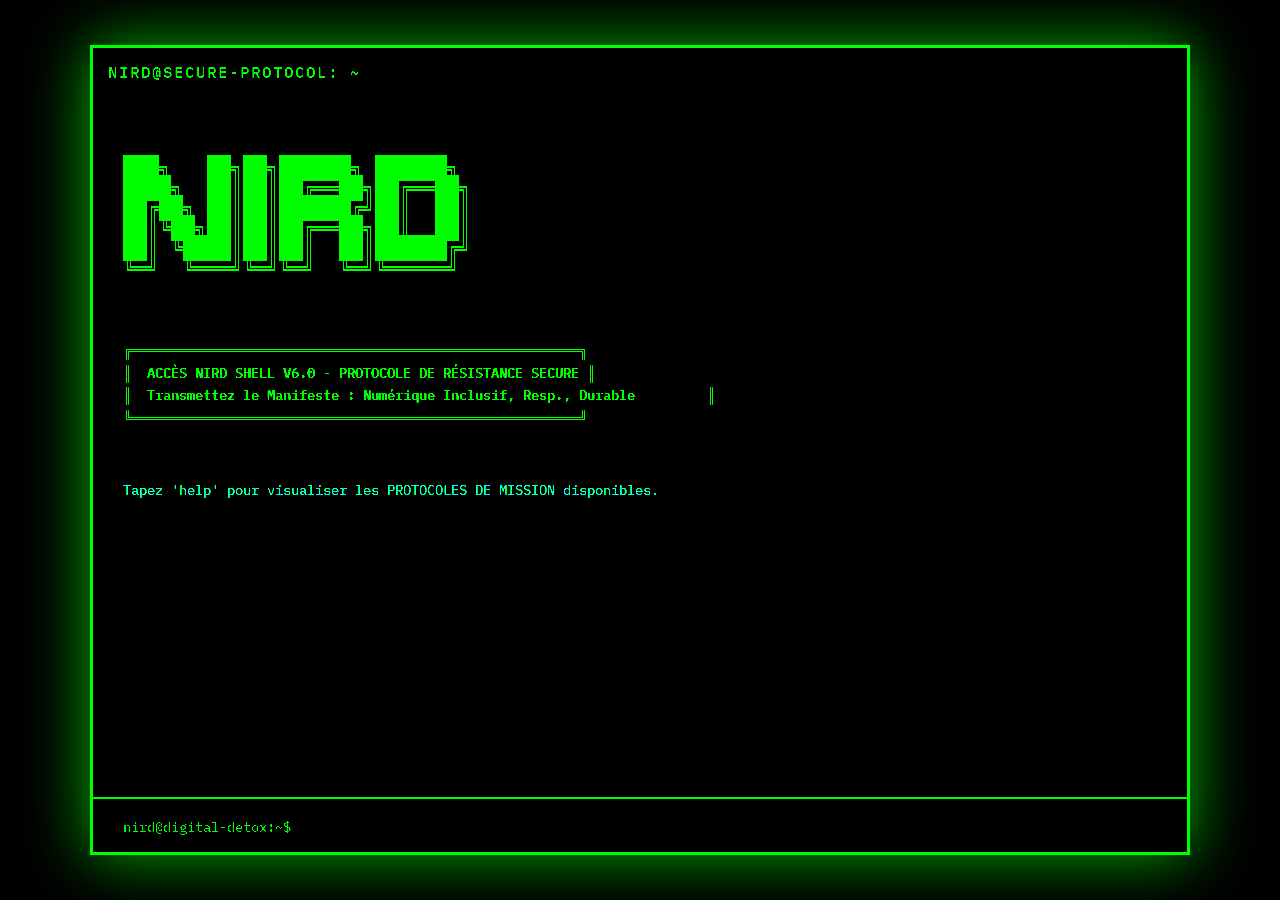
==== index.html @ f48a8005 "add scripts" ====
<!DOCTYPE html>
<html lang="fr">
<head>
    <meta charset="UTF-8">
    <meta name="viewport" content="width=device-width, initial-scale=1.0">
    <title>NIRD Terminal - Secure Resistance Shell</title>
    <link href="https://fonts.googleapis.com/css2?family=IBM+Plex+Mono:wght@400;600&display=swap" rel="stylesheet">
    <link rel="stylesheet" href="style.css">
</head>
<body>
    <div class="container">
        <div class="window">
            <div class="window-header">
                <div class="window-buttons">
                    </div>
                <div class="window-title">nird@SECURE-PROTOCOL: ~</div>
            </div>

            <div class="terminal-body" id="terminal-output">
                <div class="output-line ascii-art">
███╗   ██╗██╗██████╗ ██████╗ 
████╗  ██║██║██╔══██╗██╔══██╗
██╔██╗ ██║██║██████╔╝██║  ██║
██║╚██╗██║██║██╔══██╗██║  ██║
██║ ╚████║██║██║  ██║██████╔╝
╚═╝  ╚═══╝╚═╝╚═╝  ╚═╝╚═════╝ 
                </div>
                <div class="output-line success">
╔════════════════════════════════════════════════════════╗
║  ACCÈS NIRD SHELL V6.0 - PROTOCOLE DE RÉSISTANCE SECURE ║
║  Transmettez le Manifeste : Numérique Inclusif, Resp., Durable         ║
╚════════════════════════════════════════════════════════╝
                </div>
                <div class="output-line info">
Tapez 'help' pour visualiser les PROTOCOLES DE MISSION disponibles.
</div>
            </div>

            <div class="input-line">
                <span class="input-prompt">nird@digital-detox:~$</span>
                <input type="text" id="terminal-input" autofocus autocomplete="off">
            </div>
        </div>
    </div>
    
    <script src="script.js"></script>
</body>
</html>
---- style.css ----
/* ═══════════════════════════════════════════════════════════════
   NIRD OS v6.0 - Thème Old School Hacker (Clarté Optimisée)
   Changement : Police 'IBM Plex Mono' pour une lisibilité maximale
   ═══════════════════════════════════════════════════════════════ */

/* Import de la police IBM Plex Mono pour un look propre et lisible */
@import url('https://fonts.googleapis.com/css2?family=IBM+Plex+Mono:wght@400;600&display=swap');

/* ═══ VARIABLES COULEUR (Vert Éteint Pro) ═══ */
:root {
    --bg-deep: #000000;        /* Noir Absolu */
    --main-text: #00A000;      /* VERT ÉTEINT (P39 Moniteur) */
    --primary-color: #00A000;  
    --secondary-color: #007000; /* Vert Diminué/Infos */
    --error-color: #FF0000;    
    --success-color: #00A000;  
    --shadow-light: rgba(0, 160, 0, 0.7); /* Glow Vert Sombre */
}

/* ═══ BASE & EFFET DE FOND ═══ */
* {
    margin: 0;
    padding: 0;
    box-sizing: border-box;
}

body {
    background: var(--bg-deep);
    color: var(--main-text);
    font-family: 'IBM Plex Mono', monospace;
    overflow: hidden;
    height: 100vh;
    display: flex;
    justify-content: center;
    align-items: center;
    position: relative;
    font-size: 14px; 
    filter: contrast(12) brightness(1.2); /* Effet CRT */
}

/* ═══ ANIMATION DE BRUIT DE FOND (GLITCH SUBTIL) ═══ */
.container::before {
    content: "";
    position: absolute;
    top: 0;
    left: 0;
    width: 100%;
    height: 100%;
    background: url('[data-uri]');
    background-size: 100px;
    opacity: 0.08; 
    pointer-events: none;
    animation: noise 3s infinite steps(4);
    z-index: 1;
}

@keyframes noise {
    0%, 100% { background-position: 0 0; }
    10% { background-position: -5px -5px; }
    20% { background-position: -10px -10px; }
    30% { background-position: -15px -15px; }
}


/* ═══ TERMINAL WINDOW ═══ */
.container {
    width: 95%;
    max-width: 1100px;
    height: 90vh;
    box-shadow: 0 0 60px var(--shadow-light); 
    position: relative;
    z-index: 10;
}

.window {
    background: var(--bg-deep); 
    border: 3px solid var(--primary-color); 
    border-radius: 0; 
    overflow: hidden;
    display: flex;
    flex-direction: column;
    height: 100%;
    animation: glitch-flicker 10s infinite alternate;
}

@keyframes glitch-flicker {
    0%, 90% { transform: translate(0, 0); }
    92% { transform: translate(-0.5px, 0.5px); }
    95% { transform: translate(0.5px, -0.5px); }
    98% { transform: translate(0, 0); }
}

/* ═══ HEADER CLASSIQUE ═══ */
.window-header {
    background: #001000; 
    padding: 10px 15px;
    display: flex;
    justify-content: space-between;
    align-items: center;
    border-bottom: 2px solid var(--secondary-color);
}

.window-buttons {
    display: none; 
}

.window-title {
    color: var(--primary-color);
    font-size: 16px;
    font-weight: 600;
    text-transform: uppercase;
    letter-spacing: 1px;
    text-shadow: 0 0 10px var(--shadow-light);
}

/* ═══ CORPS DU TERMINAL ═══ */
.terminal-body {
    flex: 1;
    padding: 20px 30px;
    overflow-y: auto;
    font-size: 14px; 
    text-shadow: 0 0 1px var(--primary-color), 0 0 5px var(--secondary-color);
}

/* Style de Scrollbar Vert */
.terminal-body::-webkit-scrollbar {
    width: 8px;
}
.terminal-body::-webkit-scrollbar-track {
    background: #111;
}
.terminal-body::-webkit-scrollbar-thumb {
    background: var(--primary-color);
    border-radius: 4px;
}
.terminal-body::-webkit-scrollbar-thumb:hover {
    background: var(--secondary-color);
}

/* Lignes de sortie (Flicker Text) */
.output-line {
    margin-bottom: 5px;
    line-height: 1.6; 
    white-space: pre-wrap;
    word-wrap: break-word;
    animation: text-flicker 15s infinite alternate;
}

@keyframes text-flicker {
    0% { opacity: 1; }
    5% { opacity: 0.98; }
    10% { opacity: 1; }
    70% { opacity: 1; }
    72% { opacity: 0.9; }
    75% { opacity: 1; }
    100% { opacity: 1; }
}

/* Styles sémantiques */
.command { color: #ccffcc; font-weight: 600; }
.error { color: var(--error-color); font-weight: bold; text-shadow: 0 0 5px var(--error-color); }
.success { color: var(--success-color); font-weight: bold; }
.info { color: #33ffcc; } 
.warning { color: #FFFF00; }

/* ASCII Art */
.ascii-art {
    color: var(--primary-color);
    font-size: 20px;
    line-height: 1;
    font-weight: bold;
    text-shadow: 0 0 20px var(--shadow-light);
    margin: 20px 0;
}

/* ═══ INPUT LINE ═══ */
.input-line {
    display: flex;
    align-items: center;
    gap: 10px;
    padding: 15px 30px;
    background: var(--bg-deep);
    border-top: 2px solid var(--primary-color);
}

.input-prompt {
    color: var(--primary-color);
    font-weight: 600;
    white-space: nowrap;
    font-size: 14px;
}

#terminal-input {
    flex: 1;
    background: transparent;
    border: none;
    color: var(--main-text);
    font-family: 'IBM Plex Mono', monospace;
    font-size: 14px;
    outline: none;
    caret-color: var(--primary-color);
}

/* ═══ EFFETS SPÉCIAUX ET ANIMATIONS ═══ */

/* Effet GLOW */
.glow {
    text-shadow: 0 0 10px var(--shadow-light), 0 0 30px rgba(0, 160, 0, 0.4);
    animation: pulseGlow 1.5s infinite alternate;
}

@keyframes pulseGlow {
    from { opacity: 1; }
    to { opacity: 0.8; }
}

/* Mode Panic (Shutdown) */
@keyframes panic {
    0%, 100% { background: var(--bg-deep); }
    50% { background: #550000; }
}
.panic-mode {
    animation: panic 0.1s 10;
}

/* Popup (Retiré du JS, mais style conservé si besoin) */
.popup {
    display: none; /* Rendu inutile par la nouvelle UX */
}

/* Firefly/Confetti */
.firefly {
    color: var(--primary-color);
    text-shadow: 0 0 5px var(--primary-color);
}
.confetti {
    opacity: 0.9;
}
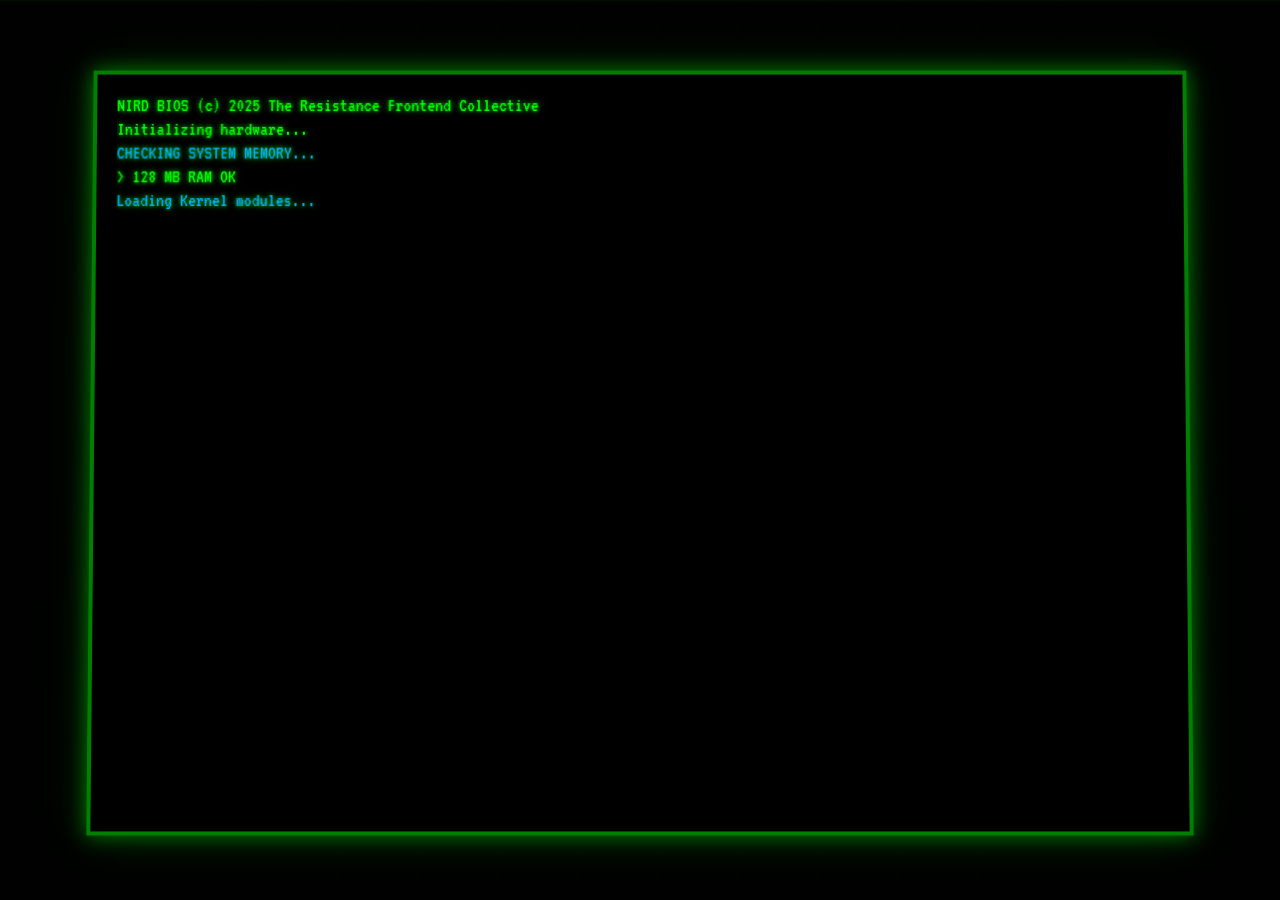
==== commit 40754f1e: "update" ====
--- a/index.html
+++ b/index.html
@@ -3,46 +3,48 @@
 <head>
     <meta charset="UTF-8">
     <meta name="viewport" content="width=device-width, initial-scale=1.0">
-    <title>NIRD Terminal - Secure Resistance Shell</title>
-    <link href="https://fonts.googleapis.com/css2?family=IBM+Plex+Mono:wght@400;600&display=swap" rel="stylesheet">
+    <title>NIRD_OS v3.1 // GREEN KERNEL</title>
+    <link href="https://fonts.googleapis.com/css2?family=VT323&display=swap" rel="stylesheet">
     <link rel="stylesheet" href="style.css">
 </head>
 <body>
-    <div class="container">
-        <div class="window">
-            <div class="window-header">
-                <div class="window-buttons">
-                    </div>
-                <div class="window-title">nird@SECURE-PROTOCOL: ~</div>
-            </div>
+    <div class="matrix-bg"></div>
+    <div class="crt-overlay"></div>
+    <div class="scanline"></div>
+    <div class="screen-flicker"></div>
+    <div id="disco-overlay" class="hidden"></div> 
 
-            <div class="terminal-body" id="terminal-output">
-                <div class="output-line ascii-art">
-███╗   ██╗██╗██████╗ ██████╗ 
-████╗  ██║██║██╔══██╗██╔══██╗
-██╔██╗ ██║██║██████╔╝██║  ██║
-██║╚██╗██║██║██╔══██╗██║  ██║
-██║ ╚████║██║██║  ██║██████╔╝
-╚═╝  ╚═══╝╚═╝╚═╝  ╚═╝╚═════╝ 
+    <div class="terminal-wrapper" id="main-wrapper">
+        <div class="terminal-screen" id="terminal-screen">
+            <div id="boot-sequence"></div>
+            
+            <div id="main-interface" style="display:none;">
+                <div class="header-bar">
+                    <span>[ NIRD_OS v3.1.1 - GREEN KERNEL ]</span>
+                    <span style="color:var(--system-color)">NET: ENCRYPTED</span>
                 </div>
-                <div class="output-line success">
-╔════════════════════════════════════════════════════════╗
-║  ACCÈS NIRD SHELL V6.0 - PROTOCOLE DE RÉSISTANCE SECURE ║
-║  Transmettez le Manifeste : Numérique Inclusif, Resp., Durable         ║
-╚════════════════════════════════════════════════════════╝
+                
+                <div class="output-area" id="output"></div>
+                
+                <div class="input-area">
+                    <span class="prompt">agent@nird:~$</span>
+                    <input type="text" id="cmd-input" autocomplete="off" spellcheck="false">
+                    <span class="cursor">█</span>
                 </div>
-                <div class="output-line info">
-Tapez 'help' pour visualiser les PROTOCOLES DE MISSION disponibles.
-</div>
-            </div>
-
-            <div class="input-line">
-                <span class="input-prompt">nird@digital-detox:~$</span>
-                <input type="text" id="terminal-input" autofocus autocomplete="off">
             </div>
         </div>
     </div>
-    
+
+    <div id="modal-success" class="modal hidden">
+        <div class="modal-content">
+            <h1 class="glitch" data-text="MISSION ACCOMPLIE">MISSION ACCOMPLIE</h1>
+            <p>Le manifeste a été injecté dans le réseau.</p>
+            <div class="progress-bar-final"><div class="fill"></div></div>
+            <p style="color:var(--system-color); font-size: 0.8em;">Déconnexion sécurisée en cours...</p>
+            <button onclick="location.reload()">[ TERMINER LA SESSION ]</button>
+        </div>
+    </div>
+
     <script src="script.js"></script>
 </body>
 </html>
--- a/style.css
+++ b/style.css
@@ -1,238 +1,241 @@
-/* ═══════════════════════════════════════════════════════════════
-   NIRD OS v6.0 - Thème Old School Hacker (Clarté Optimisée)
-   Changement : Police 'IBM Plex Mono' pour une lisibilité maximale
-   ═══════════════════════════════════════════════════════════════ */
-
-/* Import de la police IBM Plex Mono pour un look propre et lisible */
-@import url('https://fonts.googleapis.com/css2?family=IBM+Plex+Mono:wght@400;600&display=swap');
-
-/* ═══ VARIABLES COULEUR (Vert Éteint Pro) ═══ */
 :root {
-    --bg-deep: #000000;        /* Noir Absolu */
-    --main-text: #00A000;      /* VERT ÉTEINT (P39 Moniteur) */
-    --primary-color: #00A000;  
-    --secondary-color: #007000; /* Vert Diminué/Infos */
-    --error-color: #FF0000;    
-    --success-color: #00A000;  
-    --shadow-light: rgba(0, 160, 0, 0.7); /* Glow Vert Sombre */
-}
-
-/* ═══ BASE & EFFET DE FOND ═══ */
-* {
+    /* PALETTE PROFESSIONNELLE NOIR ET VERT */
+    --main-color: #00ff00;    /* Vert éclatant pour le texte actif/principal */
+    --dim-color: #008000;     /* Vert d'une intensité moyenne pour les bordures/lignes */
+    --bg-color: #000000;      /* Noir pur */
+    --error-color: #ff0000;   /* Rouge franc pour les erreurs critiques */
+    --system-color: #00aaff;  /* Bleu cyan pour les messages système/kernel */
+    /* Forte luminescence (glow) pour l'effet CRT, mais ciblé */
+    --glow: 0 0 5px rgba(0, 255, 0, 0.9), 0 0 15px rgba(0, 255, 0, 0.2); 
+}
+
+* { box-sizing: border-box; }
+
+body {
     margin: 0;
-    padding: 0;
-    box-sizing: border-box;
-}
-
-body {
-    background: var(--bg-deep);
-    color: var(--main-text);
-    font-family: 'IBM Plex Mono', monospace;
+    height: 100vh;
+    background-color: var(--bg-color);
+    color: var(--main-color);
+    font-family: 'VT323', monospace; 
+    font-size: 20px; 
     overflow: hidden;
-    height: 100vh;
     display: flex;
     justify-content: center;
     align-items: center;
-    position: relative;
-    font-size: 14px; 
-    filter: contrast(12) brightness(1.2); /* Effet CRT */
-}
-
-/* ═══ ANIMATION DE BRUIT DE FOND (GLITCH SUBTIL) ═══ */
-.container::before {
-    content: "";
-    position: absolute;
-    top: 0;
-    left: 0;
-    width: 100%;
-    height: 100%;
-    background: url('[data-uri]');
-    background-size: 100px;
-    opacity: 0.08; 
+    perspective: 1000px;
+    transition: all 0.2s; 
+}
+
+/* --- EFFETS VISUELS PRO-HACKER --- */
+
+/* 1. FLUX DE DONNÉES EN ARRIÈRE-PLAN (Matrix subtil) */
+.matrix-bg {
+    position: fixed; top: 0; left: 0; width: 100%; height: 100%;
+    /* Utilisation de lignes de balayage très espacées et sombres */
+    background-image: 
+        linear-gradient(0deg, transparent 20%, rgba(0, 255, 0, 0.04) 21%, rgba(0, 255, 0, 0.04) 22%, transparent 23%), 
+        linear-gradient(90deg, transparent 20%, rgba(0, 255, 0, 0.04) 21%, rgba(0, 255, 0, 0.04) 22%, transparent 23%);
+    background-size: 80px 80px; /* Plus grandes cases, moins visibles */
+    animation: moveBackground 30s linear infinite; /* Animation plus lente */
+    z-index: 1;
+    opacity: 0.2; /* Très discret */
+}
+
+@keyframes moveBackground {
+    from { background-position: 0 0; }
+    to { background-position: 0 100%; }
+}
+
+/* 2. EFFETS CRT & ANIMATIONS (High Quality) */
+.crt-overlay {
+    position: fixed; top: 0; left: 0; width: 100%; height: 100%;
+    /* Vignette prononcée et légère distorsion radiale */
+    box-shadow: inset 0 0 200px rgba(0,0,0,0.9);
+    background: radial-gradient(circle, rgba(0,0,0,0) 65%, rgba(0,0,0,0.9) 100%);
+    pointer-events: none; z-index: 10;
+}
+
+.scanline {
+    width: 100%; height: 2px; /* Ligne très fine */
+    z-index: 11; 
+    background: linear-gradient(to bottom, rgba(0, 255, 0, 0.2) 50%, rgba(0, 0, 0, 0.5) 100%);
+    opacity: 0.25; 
+    position: absolute; top: 0;
+    animation: scanline 4s linear infinite; /* Vitesse modérée */
     pointer-events: none;
-    animation: noise 3s infinite steps(4);
-    z-index: 1;
-}
-
-@keyframes noise {
-    0%, 100% { background-position: 0 0; }
-    10% { background-position: -5px -5px; }
-    20% { background-position: -10px -10px; }
-    30% { background-position: -15px -15px; }
-}
-
-
-/* ═══ TERMINAL WINDOW ═══ */
-.container {
-    width: 95%;
-    max-width: 1100px;
-    height: 90vh;
-    box-shadow: 0 0 60px var(--shadow-light); 
-    position: relative;
-    z-index: 10;
-}
-
-.window {
-    background: var(--bg-deep); 
-    border: 3px solid var(--primary-color); 
-    border-radius: 0; 
-    overflow: hidden;
-    display: flex;
-    flex-direction: column;
-    height: 100%;
-    animation: glitch-flicker 10s infinite alternate;
-}
-
-@keyframes glitch-flicker {
-    0%, 90% { transform: translate(0, 0); }
-    92% { transform: translate(-0.5px, 0.5px); }
-    95% { transform: translate(0.5px, -0.5px); }
-    98% { transform: translate(0, 0); }
-}
-
-/* ═══ HEADER CLASSIQUE ═══ */
-.window-header {
-    background: #001000; 
-    padding: 10px 15px;
-    display: flex;
-    justify-content: space-between;
-    align-items: center;
-    border-bottom: 2px solid var(--secondary-color);
-}
-
-.window-buttons {
-    display: none; 
-}
-
-.window-title {
-    color: var(--primary-color);
-    font-size: 16px;
-    font-weight: 600;
-    text-transform: uppercase;
-    letter-spacing: 1px;
-    text-shadow: 0 0 10px var(--shadow-light);
-}
-
-/* ═══ CORPS DU TERMINAL ═══ */
-.terminal-body {
-    flex: 1;
-    padding: 20px 30px;
-    overflow-y: auto;
-    font-size: 14px; 
-    text-shadow: 0 0 1px var(--primary-color), 0 0 5px var(--secondary-color);
-}
-
-/* Style de Scrollbar Vert */
-.terminal-body::-webkit-scrollbar {
-    width: 8px;
-}
-.terminal-body::-webkit-scrollbar-track {
-    background: #111;
-}
-.terminal-body::-webkit-scrollbar-thumb {
-    background: var(--primary-color);
-    border-radius: 4px;
-}
-.terminal-body::-webkit-scrollbar-thumb:hover {
-    background: var(--secondary-color);
-}
-
-/* Lignes de sortie (Flicker Text) */
-.output-line {
-    margin-bottom: 5px;
-    line-height: 1.6; 
-    white-space: pre-wrap;
-    word-wrap: break-word;
-    animation: text-flicker 15s infinite alternate;
-}
-
-@keyframes text-flicker {
-    0% { opacity: 1; }
-    5% { opacity: 0.98; }
-    10% { opacity: 1; }
-    70% { opacity: 1; }
-    72% { opacity: 0.9; }
-    75% { opacity: 1; }
-    100% { opacity: 1; }
-}
-
-/* Styles sémantiques */
-.command { color: #ccffcc; font-weight: 600; }
-.error { color: var(--error-color); font-weight: bold; text-shadow: 0 0 5px var(--error-color); }
-.success { color: var(--success-color); font-weight: bold; }
-.info { color: #33ffcc; } 
-.warning { color: #FFFF00; }
-
-/* ASCII Art */
-.ascii-art {
-    color: var(--primary-color);
-    font-size: 20px;
-    line-height: 1;
+}
+@keyframes scanline { 0% { top: -2%; } 100% { top: 102%; } }
+
+.screen-flicker {
+    position: fixed; top:0; left:0; width:100%; height:100%;
+    background: rgba(0, 255, 0, 0.005); /* Pratiquement invisible */
+    z-index: 12; pointer-events: none; 
+    animation: flicker 0.1s infinite; /* Plus rapide mais moins intense */
+}
+/* Flicker très subtil, juste un bruit */
+@keyframes flicker { 
+    0% { opacity: 0.99; } 
+    50% { opacity: 1; } 
+    100% { opacity: 0.995; } 
+}
+
+
+/* --- CONTENEUR ET FENÊTRE TERMINAL --- */
+.terminal-wrapper {
+    width: 90%; max-width: 1100px; /* Plus large pour un look plus desktop */
+    height: 85vh;
+    border: 4px solid var(--dim-color); 
+    background-color: var(--bg-color);
+    /* Ombre extérieure et intérieure sophistiquées */
+    box-shadow: 
+        0 0 20px var(--dim-color), 
+        inset 0 0 20px rgba(0, 0, 0, 0.9),
+        0 0 50px rgba(0, 255, 0, 0.1); 
+    padding: 20px; 
+    position: relative; z-index: 20;
+    transform: rotateX(1deg); /* Rotation subtile */
+    text-shadow: var(--glow);
+}
+
+/* Animation de tremblement plus violente pour les erreurs */
+.shake-screen { 
+    animation: shake 0.3s cubic-bezier(.36,.07,.19,.97) both; 
+    box-shadow: 
+        0 0 20px var(--error-color), 
+        inset 0 0 10px rgba(255, 0, 0, 0.5); /* Effet de court-circuit */
+}
+@keyframes shake {
+  10%, 90% { transform: rotateX(1deg) translate3d(-2px, 0, 0); }
+  20%, 80% { transform: rotateX(1deg) translate3d(4px, 0, 0); }
+  30%, 50%, 70% { transform: rotateX(1deg) translate3d(-6px, 0, 0); }
+  40%, 60% { transform: rotateX(1deg) translate3d(6px, 0, 0); }
+}
+
+.terminal-screen {
+    height: 100%; overflow-y: auto; display: flex; flex-direction: column; scrollbar-width: none;
+}
+.terminal-screen::-webkit-scrollbar { display: none; }
+
+/* --- ÉLÉMENTS DE TEXTE (Style Console) --- */
+.header-bar {
+    border-bottom: 1px solid var(--dim-color); 
+    padding-bottom: 5px; margin-bottom: 15px; 
+    display: flex; justify-content: space-between; font-size: 0.9em; letter-spacing: 2px;
+}
+
+.output-area { 
+    flex-grow: 1; 
+    white-space: pre-wrap; 
+    padding-bottom: 10px;
+}
+
+/* Hiérarchie de couleur professionnelle */
+.line { 
+    margin-bottom: 2px; 
+    line-height: 1.1; 
+}
+.line.user { 
+    color: #fff; /* L'entrée utilisateur est en blanc (haute visibilité) */
+}
+.line.system { 
+    color: var(--system-color); /* Messages système en bleu (kernel, info réseau) */
+}
+.line.error { 
+    color: var(--error-color); 
+    text-shadow: 0 0 3px var(--error-color); /* Léger glow rouge sur les erreurs */
     font-weight: bold;
-    text-shadow: 0 0 20px var(--shadow-light);
-    margin: 20px 0;
-}
-
-/* ═══ INPUT LINE ═══ */
-.input-line {
-    display: flex;
-    align-items: center;
-    gap: 10px;
-    padding: 15px 30px;
-    background: var(--bg-deep);
-    border-top: 2px solid var(--primary-color);
-}
-
-.input-prompt {
-    color: var(--primary-color);
-    font-weight: 600;
-    white-space: nowrap;
-    font-size: 14px;
-}
-
-#terminal-input {
-    flex: 1;
-    background: transparent;
-    border: none;
-    color: var(--main-text);
-    font-family: 'IBM Plex Mono', monospace;
-    font-size: 14px;
-    outline: none;
-    caret-color: var(--primary-color);
-}
-
-/* ═══ EFFETS SPÉCIAUX ET ANIMATIONS ═══ */
-
-/* Effet GLOW */
-.glow {
-    text-shadow: 0 0 10px var(--shadow-light), 0 0 30px rgba(0, 160, 0, 0.4);
-    animation: pulseGlow 1.5s infinite alternate;
-}
-
-@keyframes pulseGlow {
-    from { opacity: 1; }
-    to { opacity: 0.8; }
-}
-
-/* Mode Panic (Shutdown) */
-@keyframes panic {
-    0%, 100% { background: var(--bg-deep); }
-    50% { background: #550000; }
-}
-.panic-mode {
-    animation: panic 0.1s 10;
-}
-
-/* Popup (Retiré du JS, mais style conservé si besoin) */
-.popup {
-    display: none; /* Rendu inutile par la nouvelle UX */
-}
-
-/* Firefly/Confetti */
-.firefly {
-    color: var(--primary-color);
-    text-shadow: 0 0 5px var(--primary-color);
-}
-.confetti {
-    opacity: 0.9;
+}
+.line.success { 
+    color: var(--main-color); 
+}
+.hacking-text { 
+    color: var(--main-color); 
+    text-shadow: var(--glow); 
+    font-size: 1.1em; 
+    font-weight: bold; /* Texte de hack en gras */
+}
+
+/* Zone de saisie */
+.input-area { display: flex; align-items: center; }
+.prompt { 
+    color: var(--main-color); 
+    margin-right: 5px; 
+    font-weight: bold; 
+}
+
+input {
+    background: transparent; border: none; 
+    color: #fff; 
+    font-family: 'VT323', monospace; 
+    font-size: 20px; 
+    flex-grow: 1; outline: none;
+    caret-color: transparent; text-transform: none; 
+    text-shadow: var(--glow);
+}
+.cursor {
+    animation: blink 0.7s steps(2, start) infinite; /* Clignotement plus rapide */
+    background-color: var(--main-color);
+    color: var(--bg-color); 
+    padding: 0 2px; 
+    margin-left: 2px;
+}
+@keyframes blink { to { visibility: hidden; } }
+
+/* --- MODAL DE SUCCÈS (Visuel de fin de mission) --- */
+.modal {
+    position: fixed; top: 0; left: 0; width: 100%; height: 100%;
+    background: rgba(0, 0, 0, 0.98); /* Plus opaque */
+    display: flex; justify-content: center;
+    align-items: center; z-index: 100; backdrop-filter: blur(8px);
+}
+.hidden { display: none !important; }
+
+.modal-content {
+    text-align: center; border: 4px solid var(--main-color); padding: 50px;
+    background: var(--bg-color); 
+    box-shadow: 0 0 70px var(--main-color), inset 0 0 30px var(--dim-color);
+    max-width: 650px; width: 85%;
+}
+.glitch {
+    font-size: 3.5em; 
+    font-weight: normal; position: relative;
+    /* Effet Glitch 3D Vert/Rouge/Cyan */
+    text-shadow: 4px 4px 0px var(--system-color), -4px -4px 0px var(--error-color);
+    animation: glitch 0.3s infinite linear alternate-reverse; /* Glitch plus rapide et intense */
+}
+
+/* Animation Glitch plus intense */
+@keyframes glitch {
+    0% { transform: translate(0); }
+    15% { transform: translate(-5px, 0); }
+    30% { transform: translate(5px, 0); }
+    45% { transform: translate(-3px, 3px); clip-path: polygon(0 0, 100% 0, 100% 40%, 0 40%); }
+    60% { transform: translate(3px, -3px); clip-path: polygon(0 60%, 100% 60%, 100% 100%, 0 100%); }
+    75% { transform: translate(-4px, 4px); }
+    100% { transform: translate(0); }
+}
+
+/* --- EFFET DISCO MODE (Konami Code) --- */
+.disco-mode body {
+    color: #fff !important; 
+    filter: brightness(1.2); /* Ajoute de l'éclat */
+}
+
+#disco-overlay {
+    position: fixed; top: 0; left: 0; width: 100%; height: 100%;
+    z-index: 99; pointer-events: none;
+    /* Bandes RGB très marquées */
+    background: repeating-linear-gradient(
+        45deg,
+        rgba(255, 0, 0, 0.2),
+        rgba(0, 255, 0, 0.2) 15%, 
+        rgba(0, 0, 255, 0.2) 30%
+    );
+    animation: pulse-disco 0.6s infinite alternate;
+}
+#disco-overlay.hidden { display: none; }
+
+@keyframes pulse-disco {
+    from { opacity: 0.2; filter: saturate(2); }
+    to { opacity: 0.5; filter: saturate(4); }
 }
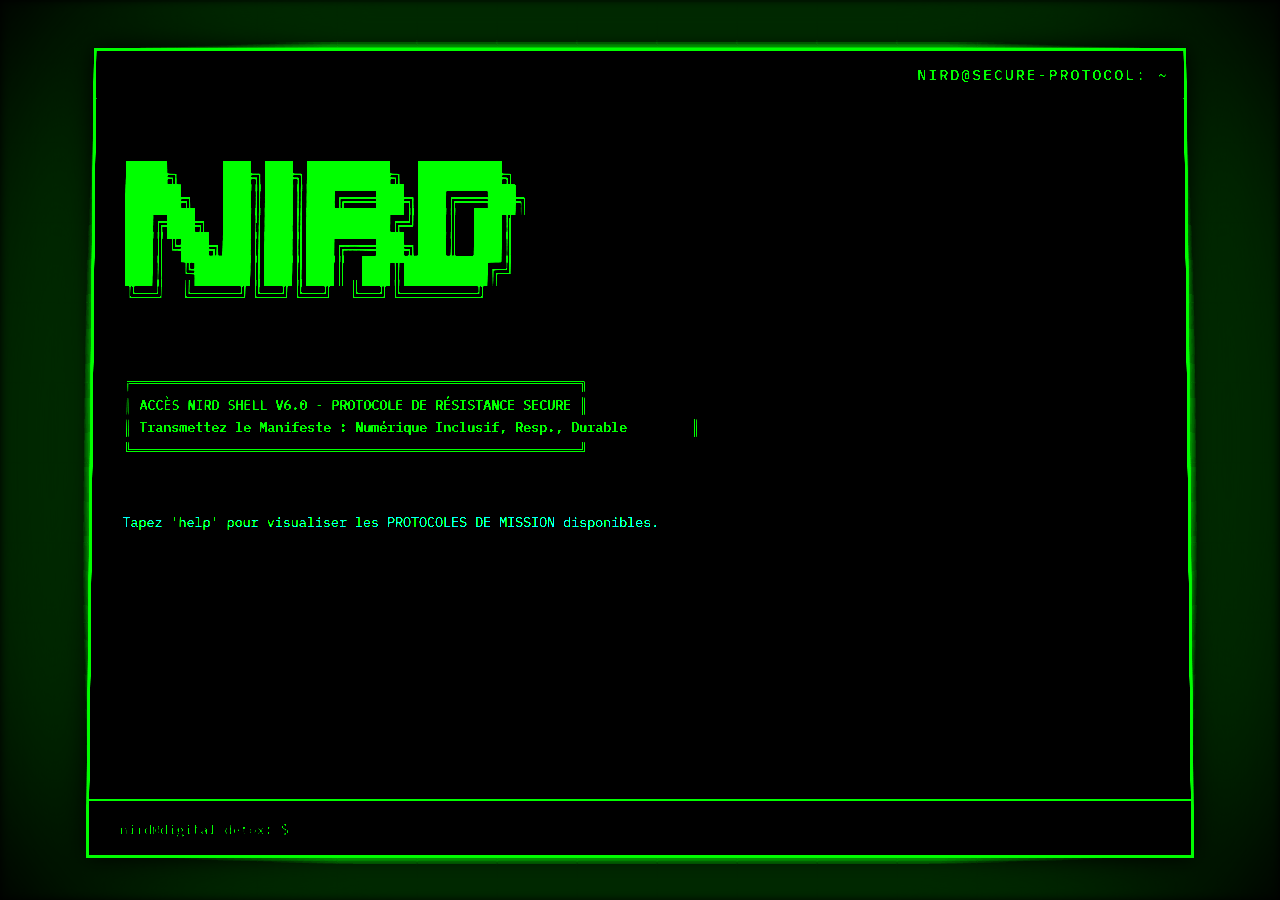
==== commit e85e2951: "changes" ====
--- a/index.html
+++ b/index.html
@@ -3,8 +3,8 @@
 <head>
     <meta charset="UTF-8">
     <meta name="viewport" content="width=device-width, initial-scale=1.0">
-    <title>NIRD_OS v3.1 // GREEN KERNEL</title>
-    <link href="https://fonts.googleapis.com/css2?family=VT323&display=swap" rel="stylesheet">
+    <title>NIRD Terminal - Secure Resistance Shell</title>
+    <link href="https://fonts.googleapis.com/css2?family=IBM+Plex+Mono:wght@400;600&display=swap" rel="stylesheet">
     <link rel="stylesheet" href="style.css">
 </head>
 <body>
@@ -14,37 +14,51 @@
     <div class="screen-flicker"></div>
     <div id="disco-overlay" class="hidden"></div> 
 
-    <div class="terminal-wrapper" id="main-wrapper">
-        <div class="terminal-screen" id="terminal-screen">
-            <div id="boot-sequence"></div>
-            
-            <div id="main-interface" style="display:none;">
-                <div class="header-bar">
-                    <span>[ NIRD_OS v3.1.1 - GREEN KERNEL ]</span>
-                    <span style="color:var(--system-color)">NET: ENCRYPTED</span>
+    <div class="container" id="main-wrapper">
+        <div class="window" id="terminal-screen-wrapper">
+            <div class="window-header">
+                <div class="window-buttons">
+                    </div>
+                <div class="window-title">nird@SECURE-PROTOCOL: ~</div>
+            </div>
+
+            <div class="terminal-body" id="terminal-output">
+                <div class="output-line ascii-art">
+███╗&nbsp;&nbsp;&nbsp;██╗██╗██████╗&nbsp;██████╗ 
+████╗&nbsp;&nbsp;██║██║██╔══██╗██╔══██╗
+██╔██╗&nbsp;██║██║██████╔╝██║&nbsp;██║
+██║╚██╗██║██║██╔══██╗██║&nbsp;██║
+██║&nbsp;╚████║██║██║&nbsp;██║██████╔╝
+╚═╝&nbsp;╚═══╝╚═╝╚═╝&nbsp;╚═╝╚═════╝ 
                 </div>
-                
-                <div class="output-area" id="output"></div>
-                
-                <div class="input-area">
-                    <span class="prompt">agent@nird:~$</span>
-                    <input type="text" id="cmd-input" autocomplete="off" spellcheck="false">
-                    <span class="cursor">█</span>
+                <div class="output-line success">
+╔════════════════════════════════════════════════════════╗
+║&nbsp;ACCÈS NIRD SHELL V6.0 - PROTOCOLE DE RÉSISTANCE SECURE ║
+║&nbsp;Transmettez le Manifeste : Numérique Inclusif, Resp., Durable&nbsp;&nbsp;&nbsp;&nbsp;&nbsp;&nbsp;&nbsp;&nbsp;║
+╚════════════════════════════════════════════════════════╝
                 </div>
+                <div class="output-line info">
+Tapez 'help' pour visualiser les PROTOCOLES DE MISSION disponibles.
+</div>
+            </div>
+
+            <div class="input-line">
+                <span class="input-prompt" id="input-prompt">nird@digital-detox:~$</span>
+                <input type="text" id="terminal-input" autofocus autocomplete="off">
             </div>
         </div>
     </div>
-
+    
     <div id="modal-success" class="modal hidden">
         <div class="modal-content">
             <h1 class="glitch" data-text="MISSION ACCOMPLIE">MISSION ACCOMPLIE</h1>
             <p>Le manifeste a été injecté dans le réseau.</p>
             <div class="progress-bar-final"><div class="fill"></div></div>
-            <p style="color:var(--system-color); font-size: 0.8em;">Déconnexion sécurisée en cours...</p>
+            <p style="color:var(--secondary-color); font-size: 0.8em;">Déconnexion sécurisée en cours...</p>
             <button onclick="location.reload()">[ TERMINER LA SESSION ]</button>
         </div>
     </div>
-
+    
     <script src="script.js"></script>
 </body>
 </html>
--- a/style.css
+++ b/style.css
@@ -1,108 +1,134 @@
+/* ═══════════════════════════════════════════════════════════════
+   NIRD OS v6.0 - Thème Fusion (IBM Plex + Effets CRT/Glitch)
+   ═══════════════════════════════════════════════════════════════ */
+
+/* Import de la police IBM Plex Mono pour un look propre et lisible */
+@import url('https://fonts.googleapis.com/css2?family=IBM+Plex+Mono:wght@400;600&display=swap');
+
+/* ═══ VARIABLES COULEUR ═══ */
 :root {
-    /* PALETTE PROFESSIONNELLE NOIR ET VERT */
-    --main-color: #00ff00;    /* Vert éclatant pour le texte actif/principal */
-    --dim-color: #008000;     /* Vert d'une intensité moyenne pour les bordures/lignes */
-    --bg-color: #000000;      /* Noir pur */
-    --error-color: #ff0000;   /* Rouge franc pour les erreurs critiques */
-    --system-color: #00aaff;  /* Bleu cyan pour les messages système/kernel */
-    /* Forte luminescence (glow) pour l'effet CRT, mais ciblé */
-    --glow: 0 0 5px rgba(0, 255, 0, 0.9), 0 0 15px rgba(0, 255, 0, 0.2); 
-}
-
-* { box-sizing: border-box; }
+    --bg-deep: #000000;      /* Noir Absolu */
+    --main-text: #00A000;    /* VERT ÉTEINT (P39 Moniteur) */
+    --primary-color: #00A000; 
+    --secondary-color: #007000; /* Vert Diminué/Infos */
+    --error-color: #FF0000;   
+    --success-color: #00A000; 
+    --shadow-light: rgba(0, 160, 0, 0.9); /* Glow Vert Sombre Fort */
+    /* Nouveau glow pour le texte */
+    --glow-text: 0 0 1px var(--primary-color), 0 0 5px var(--secondary-color);
+    /* Glow général du terminal */
+    --glow-terminal: 0 0 20px var(--secondary-color), 0 0 60px rgba(0, 160, 0, 0.2);
+}
+
+/* ═══ BASE & EFFET DE FOND ═══ */
+* {
+    margin: 0;
+    padding: 0;
+    box-sizing: border-box;
+}
 
 body {
-    margin: 0;
+    background: var(--bg-deep);
+    color: var(--main-text);
+    font-family: 'IBM Plex Mono', monospace;
+    overflow: hidden;
     height: 100vh;
-    background-color: var(--bg-color);
-    color: var(--main-color);
-    font-family: 'VT323', monospace; 
-    font-size: 20px; 
-    overflow: hidden;
     display: flex;
     justify-content: center;
     align-items: center;
+    position: relative;
+    font-size: 14px; 
+    /* Effet CRT (Important) */
+    filter: contrast(12) brightness(1.2) drop-shadow(0 0 5px var(--primary-color));
     perspective: 1000px;
-    transition: all 0.2s; 
-}
-
-/* --- EFFETS VISUELS PRO-HACKER --- */
-
-/* 1. FLUX DE DONNÉES EN ARRIÈRE-PLAN (Matrix subtil) */
+}
+
+/* --- EFFETS CRT & ANIMATIONS (Simulation d'écran cathodique) --- */
 .matrix-bg {
     position: fixed; top: 0; left: 0; width: 100%; height: 100%;
-    /* Utilisation de lignes de balayage très espacées et sombres */
     background-image: 
-        linear-gradient(0deg, transparent 20%, rgba(0, 255, 0, 0.04) 21%, rgba(0, 255, 0, 0.04) 22%, transparent 23%), 
-        linear-gradient(90deg, transparent 20%, rgba(0, 255, 0, 0.04) 21%, rgba(0, 255, 0, 0.04) 22%, transparent 23%);
-    background-size: 80px 80px; /* Plus grandes cases, moins visibles */
-    animation: moveBackground 30s linear infinite; /* Animation plus lente */
-    z-index: 1;
-    opacity: 0.2; /* Très discret */
-}
-
+        linear-gradient(0deg, transparent 20%, rgba(0, 160, 0, 0.06) 21%, rgba(0, 160, 0, 0.06) 22%, transparent 23%), 
+        linear-gradient(90deg, transparent 20%, rgba(0, 160, 0, 0.06) 21%, rgba(0, 160, 0, 0.06) 22%, transparent 23%);
+    background-size: 80px 80px; 
+    animation: moveBackground 30s linear infinite; 
+    z-index: 1; opacity: 0.3; 
+}
 @keyframes moveBackground {
     from { background-position: 0 0; }
     to { background-position: 0 100%; }
 }
 
-/* 2. EFFETS CRT & ANIMATIONS (High Quality) */
 .crt-overlay {
     position: fixed; top: 0; left: 0; width: 100%; height: 100%;
-    /* Vignette prononcée et légère distorsion radiale */
-    box-shadow: inset 0 0 200px rgba(0,0,0,0.9);
+    box-shadow: inset 0 0 250px rgba(0,0,0,0.9); 
     background: radial-gradient(circle, rgba(0,0,0,0) 65%, rgba(0,0,0,0.9) 100%);
     pointer-events: none; z-index: 10;
 }
 
 .scanline {
-    width: 100%; height: 2px; /* Ligne très fine */
+    width: 100%; height: 2px; 
     z-index: 11; 
-    background: linear-gradient(to bottom, rgba(0, 255, 0, 0.2) 50%, rgba(0, 0, 0, 0.5) 100%);
-    opacity: 0.25; 
+    background: linear-gradient(to bottom, rgba(0, 160, 0, 0.3) 50%, rgba(0, 0, 0, 0.6) 100%); 
+    opacity: 0.35; 
     position: absolute; top: 0;
-    animation: scanline 4s linear infinite; /* Vitesse modérée */
+    animation: scanline 4s linear infinite; 
     pointer-events: none;
 }
 @keyframes scanline { 0% { top: -2%; } 100% { top: 102%; } }
 
 .screen-flicker {
     position: fixed; top:0; left:0; width:100%; height:100%;
-    background: rgba(0, 255, 0, 0.005); /* Pratiquement invisible */
+    background: rgba(0, 160, 0, 0.01); 
     z-index: 12; pointer-events: none; 
-    animation: flicker 0.1s infinite; /* Plus rapide mais moins intense */
-}
-/* Flicker très subtil, juste un bruit */
+    animation: flicker 0.1s infinite; 
+}
 @keyframes flicker { 
-    0% { opacity: 0.99; } 
-    50% { opacity: 1; } 
-    100% { opacity: 0.995; } 
-}
-
-
-/* --- CONTENEUR ET FENÊTRE TERMINAL --- */
-.terminal-wrapper {
-    width: 90%; max-width: 1100px; /* Plus large pour un look plus desktop */
-    height: 85vh;
-    border: 4px solid var(--dim-color); 
-    background-color: var(--bg-color);
-    /* Ombre extérieure et intérieure sophistiquées */
+    0% { opacity: 0.99; } 50% { opacity: 1; } 100% { opacity: 0.995; } 
+}
+/* Fin des effets CRT */
+
+
+/* ═══ TERMINAL WINDOW ═══ */
+.container {
+    width: 95%; max-width: 1100px; height: 90vh;
+    /* Utilisation de la nouvelle variable glow */
+    box-shadow: 0 0 60px var(--shadow-light), var(--glow-terminal); 
+    position: relative; z-index: 20;
+    /* Ajout de la rotation 3D légère */
+    transform: rotateX(1deg);
+    transition: transform 0.1s ease-out, box-shadow 0.1s ease-out;
+}
+
+.window {
+    background: var(--bg-deep); 
+    border: 3px solid var(--primary-color); 
+    border-radius: 0; 
+    overflow: hidden;
+    display: flex; flex-direction: column;
+    height: 100%;
+    /* Utilisation de l'animation de glitch subtil */
+    animation: glitch-flicker 10s infinite alternate;
+}
+
+/* 💥 NOUVEAU: BUFFER OVERFLOW VISUEL (Glitch 3D sur le wrapper) */
+#main-wrapper.overflow-glitch {
+    transform: rotateX(1deg) rotateZ(0.5deg) skewX(-1deg) translateZ(10px) !important;
+    animation: buffer-flicker 0.1s infinite alternate; 
     box-shadow: 
-        0 0 20px var(--dim-color), 
-        inset 0 0 20px rgba(0, 0, 0, 0.9),
-        0 0 50px rgba(0, 255, 0, 0.1); 
-    padding: 20px; 
-    position: relative; z-index: 20;
-    transform: rotateX(1deg); /* Rotation subtile */
-    text-shadow: var(--glow);
-}
-
-/* Animation de tremblement plus violente pour les erreurs */
+        0 0 30px var(--error-color), 
+        inset 0 0 20px rgba(255, 0, 0, 0.7) !important; 
+}
+@keyframes buffer-flicker {
+    from { opacity: 1; }
+    to { opacity: 0.8; }
+}
+
+/* NOUVEAU: Shake (pour les erreurs) */
 .shake-screen { 
     animation: shake 0.3s cubic-bezier(.36,.07,.19,.97) both; 
     box-shadow: 
         0 0 20px var(--error-color), 
-        inset 0 0 10px rgba(255, 0, 0, 0.5); /* Effet de court-circuit */
+        inset 0 0 10px rgba(255, 0, 0, 0.5); 
 }
 @keyframes shake {
   10%, 90% { transform: rotateX(1deg) translate3d(-2px, 0, 0); }
@@ -111,101 +137,122 @@
   40%, 60% { transform: rotateX(1deg) translate3d(6px, 0, 0); }
 }
 
-.terminal-screen {
-    height: 100%; overflow-y: auto; display: flex; flex-direction: column; scrollbar-width: none;
-}
-.terminal-screen::-webkit-scrollbar { display: none; }
-
-/* --- ÉLÉMENTS DE TEXTE (Style Console) --- */
-.header-bar {
-    border-bottom: 1px solid var(--dim-color); 
-    padding-bottom: 5px; margin-bottom: 15px; 
-    display: flex; justify-content: space-between; font-size: 0.9em; letter-spacing: 2px;
-}
-
-.output-area { 
-    flex-grow: 1; 
-    white-space: pre-wrap; 
-    padding-bottom: 10px;
-}
-
-/* Hiérarchie de couleur professionnelle */
-.line { 
-    margin-bottom: 2px; 
-    line-height: 1.1; 
-}
-.line.user { 
-    color: #fff; /* L'entrée utilisateur est en blanc (haute visibilité) */
-}
-.line.system { 
-    color: var(--system-color); /* Messages système en bleu (kernel, info réseau) */
-}
-.line.error { 
-    color: var(--error-color); 
-    text-shadow: 0 0 3px var(--error-color); /* Léger glow rouge sur les erreurs */
-    font-weight: bold;
-}
-.line.success { 
-    color: var(--main-color); 
-}
-.hacking-text { 
-    color: var(--main-color); 
-    text-shadow: var(--glow); 
-    font-size: 1.1em; 
-    font-weight: bold; /* Texte de hack en gras */
-}
-
-/* Zone de saisie */
-.input-area { display: flex; align-items: center; }
-.prompt { 
-    color: var(--main-color); 
-    margin-right: 5px; 
-    font-weight: bold; 
-}
-
-input {
-    background: transparent; border: none; 
-    color: #fff; 
-    font-family: 'VT323', monospace; 
-    font-size: 20px; 
-    flex-grow: 1; outline: none;
-    caret-color: transparent; text-transform: none; 
-    text-shadow: var(--glow);
-}
-.cursor {
-    animation: blink 0.7s steps(2, start) infinite; /* Clignotement plus rapide */
-    background-color: var(--main-color);
-    color: var(--bg-color); 
-    padding: 0 2px; 
-    margin-left: 2px;
-}
-@keyframes blink { to { visibility: hidden; } }
-
-/* --- MODAL DE SUCCÈS (Visuel de fin de mission) --- */
+/* Header et Titre */
+.window-header {
+    background: #001000; 
+    padding: 10px 15px;
+    display: flex; justify-content: space-between; align-items: center;
+    border-bottom: 2px solid var(--secondary-color);
+}
+.window-title {
+    color: var(--primary-color);
+    font-size: 16px; font-weight: 600; text-transform: uppercase; letter-spacing: 1px;
+    text-shadow: 0 0 10px var(--shadow-light);
+}
+
+/* ═══ CORPS DU TERMINAL ═══ */
+.terminal-body {
+    flex: 1; padding: 20px 30px; overflow-y: auto;
+    font-size: 14px; 
+    /* Utilisation du nouveau glow pour le texte */
+    text-shadow: var(--glow-text); 
+}
+
+/* Scrollbar (conservée de votre code) */
+.terminal-body::-webkit-scrollbar { width: 8px; }
+.terminal-body::-webkit-scrollbar-track { background: #111; }
+.terminal-body::-webkit-scrollbar-thumb { background: var(--primary-color); border-radius: 4px; }
+.terminal-body::-webkit-scrollbar-thumb:hover { background: var(--secondary-color); }
+
+/* Lignes de sortie (Flicker Text conservée) */
+.output-line {
+    margin-bottom: 5px; line-height: 1.6; white-space: pre-wrap; word-wrap: break-word;
+    animation: text-flicker 15s infinite alternate;
+}
+@keyframes text-flicker {
+    0%, 99% { opacity: 1; }
+    99.5% { opacity: 0.95; }
+    100% { opacity: 1; }
+}
+
+/* Styles sémantiques */
+.command { color: #ccffcc; font-weight: 600; }
+.error { color: var(--error-color); font-weight: bold; text-shadow: 0 0 5px var(--error-color), 0 0 15px rgba(255, 0, 0, 0.3); } /* Amélioré */
+.success { color: var(--success-color); font-weight: bold; }
+.info { color: #33ffcc; } 
+.warning { color: #FFFF00; }
+
+/* ASCII Art */
+.ascii-art {
+    color: var(--primary-color);
+    font-size: 24px; /* Agrandit légèrement */
+    line-height: 1; font-weight: bold;
+    text-shadow: 0 0 20px var(--shadow-light), 0 0 40px rgba(0, 160, 0, 0.3); /* Amélioré */
+    margin: 20px 0;
+}
+
+/* ═══ INPUT LINE ═══ */
+.input-line {
+    display: flex; align-items: center; gap: 10px;
+    padding: 15px 30px; background: var(--bg-deep);
+    border-top: 2px solid var(--primary-color);
+}
+.input-prompt {
+    color: var(--primary-color); font-weight: 600; white-space: nowrap;
+    font-size: 14px;
+}
+#terminal-input {
+    flex: 1; background: transparent; border: none;
+    color: var(--main-text); font-family: 'IBM Plex Mono', monospace;
+    font-size: 14px; outline: none;
+    caret-color: var(--primary-color);
+    text-shadow: var(--glow-text);
+}
+
+/* 💥 NOUVEAU: Style de l'input en cas de Buffer Overflow */
+#terminal-input.overflow-alert {
+    color: var(--error-color) !important;
+    text-shadow: 0 0 5px var(--error-color) !important;
+    animation: input-glitch 0.2s infinite alternate;
+}
+@keyframes input-glitch {
+    from { transform: translateX(0); }
+    to { transform: translateX(2px); }
+}
+
+/* ═══ EFFETS SPÉCIAUX ET ANIMATIONS ═══ */
+.glow {
+    text-shadow: 0 0 10px var(--shadow-light), 0 0 30px rgba(0, 160, 0, 0.4);
+    animation: pulseGlow 1.5s infinite alternate;
+}
+@keyframes pulseGlow {
+    from { opacity: 1; }
+    to { opacity: 0.8; }
+}
+
+/* --- MODAL DE SUCCÈS (Faux Faux-Pas) --- */
 .modal {
     position: fixed; top: 0; left: 0; width: 100%; height: 100%;
-    background: rgba(0, 0, 0, 0.98); /* Plus opaque */
-    display: flex; justify-content: center;
-    align-items: center; z-index: 100; backdrop-filter: blur(8px);
+    background: rgba(0, 0, 0, 0.98); 
+    display: flex; justify-content: center; align-items: center; 
+    z-index: 100; backdrop-filter: blur(8px);
 }
 .hidden { display: none !important; }
 
 .modal-content {
-    text-align: center; border: 4px solid var(--main-color); padding: 50px;
-    background: var(--bg-color); 
-    box-shadow: 0 0 70px var(--main-color), inset 0 0 30px var(--dim-color);
+    text-align: center; border: 4px solid var(--primary-color); padding: 50px;
+    background: var(--bg-deep); 
+    box-shadow: 0 0 70px var(--primary-color), inset 0 0 30px var(--secondary-color);
     max-width: 650px; width: 85%;
 }
-.glitch {
-    font-size: 3.5em; 
-    font-weight: normal; position: relative;
-    /* Effet Glitch 3D Vert/Rouge/Cyan */
-    text-shadow: 4px 4px 0px var(--system-color), -4px -4px 0px var(--error-color);
-    animation: glitch 0.3s infinite linear alternate-reverse; /* Glitch plus rapide et intense */
-}
-
-/* Animation Glitch plus intense */
-@keyframes glitch {
+#countdown-display {
+    font-size: 4em; font-weight: bold; position: relative;
+    color: var(--primary-color);
+    text-shadow: 4px 4px 0px #33ffcc, -4px -4px 0px var(--error-color);
+    animation: glitch-modal 0.3s infinite linear alternate-reverse; 
+}
+
+@keyframes glitch-modal {
     0% { transform: translate(0); }
     15% { transform: translate(-5px, 0); }
     30% { transform: translate(5px, 0); }
@@ -213,29 +260,4 @@
     60% { transform: translate(3px, -3px); clip-path: polygon(0 60%, 100% 60%, 100% 100%, 0 100%); }
     75% { transform: translate(-4px, 4px); }
     100% { transform: translate(0); }
-}
-
-/* --- EFFET DISCO MODE (Konami Code) --- */
-.disco-mode body {
-    color: #fff !important; 
-    filter: brightness(1.2); /* Ajoute de l'éclat */
-}
-
-#disco-overlay {
-    position: fixed; top: 0; left: 0; width: 100%; height: 100%;
-    z-index: 99; pointer-events: none;
-    /* Bandes RGB très marquées */
-    background: repeating-linear-gradient(
-        45deg,
-        rgba(255, 0, 0, 0.2),
-        rgba(0, 255, 0, 0.2) 15%, 
-        rgba(0, 0, 255, 0.2) 30%
-    );
-    animation: pulse-disco 0.6s infinite alternate;
-}
-#disco-overlay.hidden { display: none; }
-
-@keyframes pulse-disco {
-    from { opacity: 0.2; filter: saturate(2); }
-    to { opacity: 0.5; filter: saturate(4); }
 }
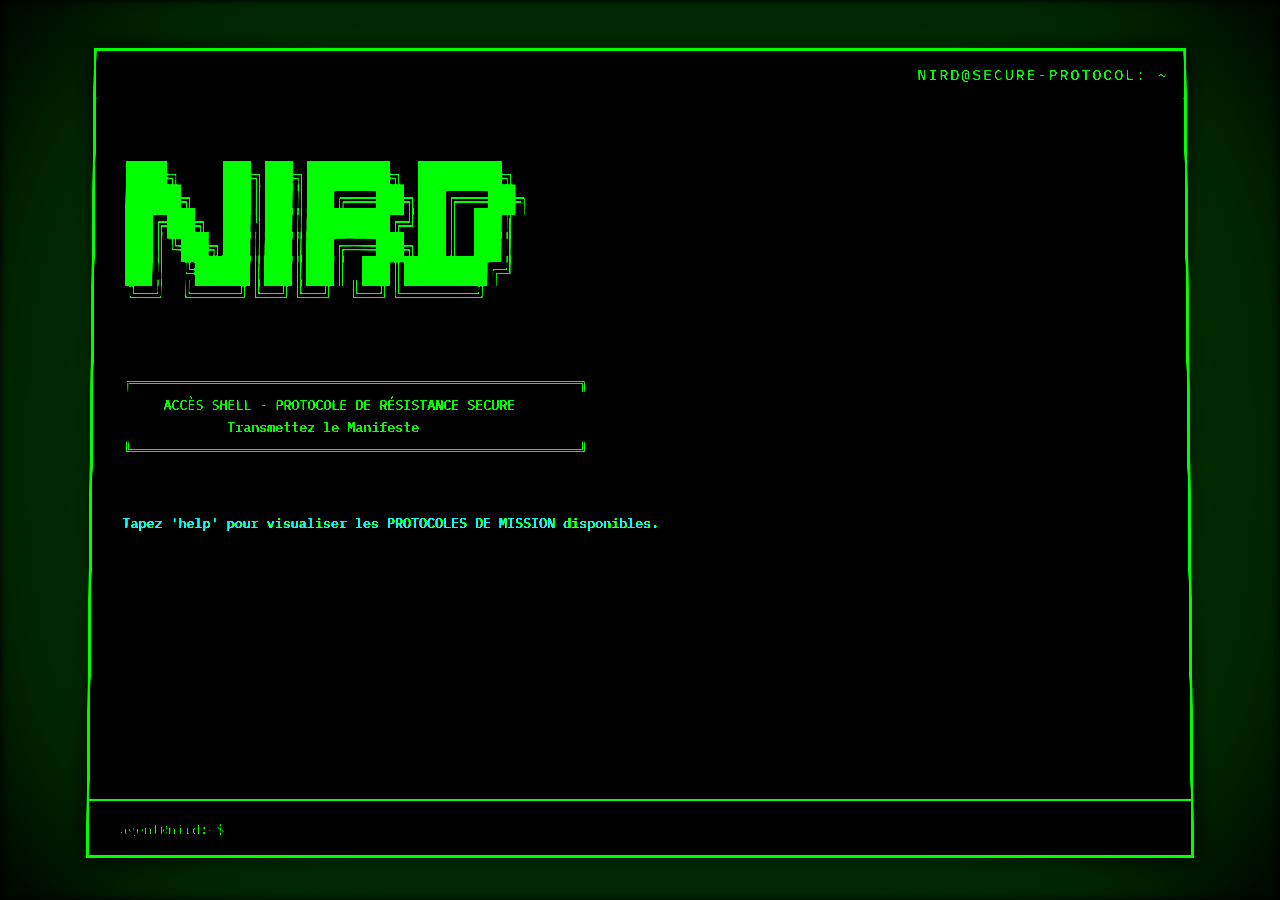
==== commit 8cd4483c: "last updates" ====
--- a/index.html
+++ b/index.html
@@ -33,8 +33,8 @@
                 </div>
                 <div class="output-line success">
 ╔════════════════════════════════════════════════════════╗
-║&nbsp;ACCÈS NIRD SHELL V6.0 - PROTOCOLE DE RÉSISTANCE SECURE ║
-║&nbsp;Transmettez le Manifeste : Numérique Inclusif, Resp., Durable&nbsp;&nbsp;&nbsp;&nbsp;&nbsp;&nbsp;&nbsp;&nbsp;║
+    &nbsp;ACCÈS SHELL - PROTOCOLE DE RÉSISTANCE SECURE 
+    &nbsp; &nbsp; &nbsp; &nbsp; &nbsp;Transmettez le Manifeste 
 ╚════════════════════════════════════════════════════════╝
                 </div>
                 <div class="output-line info">
@@ -43,7 +43,7 @@
             </div>
 
             <div class="input-line">
-                <span class="input-prompt" id="input-prompt">nird@digital-detox:~$</span>
+                <span class="input-prompt" id="input-prompt">agent@nird:~$</span>
                 <input type="text" id="terminal-input" autofocus autocomplete="off">
             </div>
         </div>
--- a/style.css
+++ b/style.css
@@ -1,19 +1,15 @@
-/* ═══════════════════════════════════════════════════════════════
-   NIRD OS v6.0 - Thème Fusion (IBM Plex + Effets CRT/Glitch)
-   ═══════════════════════════════════════════════════════════════ */
-
 /* Import de la police IBM Plex Mono pour un look propre et lisible */
 @import url('https://fonts.googleapis.com/css2?family=IBM+Plex+Mono:wght@400;600&display=swap');
 
 /* ═══ VARIABLES COULEUR ═══ */
 :root {
-    --bg-deep: #000000;      /* Noir Absolu */
-    --main-text: #00A000;    /* VERT ÉTEINT (P39 Moniteur) */
-    --primary-color: #00A000; 
+    --bg-deep: #000000;       /* Noir Absolu */
+    --main-text: #00A000;     /* VERT ÉTEINT (P39 Moniteur) */
+    --primary-color: #00A000;
     --secondary-color: #007000; /* Vert Diminué/Infos */
-    --error-color: #FF0000;   
-    --success-color: #00A000; 
-    --shadow-light: rgba(0, 160, 0, 0.9); /* Glow Vert Sombre Fort */
+    --error-color: #FF0000;
+    --success-color: #00A000;
+    --shadow-light: rgba(0, 160, 0, 0.5); /* Glow Vert Sombre Adouci (Opacité réduite de 0.9 à 0.5) */
     /* Nouveau glow pour le texte */
     --glow-text: 0 0 1px var(--primary-color), 0 0 5px var(--secondary-color);
     /* Glow général du terminal */
@@ -37,21 +33,23 @@
     justify-content: center;
     align-items: center;
     position: relative;
-    font-size: 14px; 
+    font-size: 14px;
+    font-weight: 600; 
     /* Effet CRT (Important) */
     filter: contrast(12) brightness(1.2) drop-shadow(0 0 5px var(--primary-color));
     perspective: 1000px;
 }
 
 /* --- EFFETS CRT & ANIMATIONS (Simulation d'écran cathodique) --- */
+/* (Note: Je garde les couleurs de grille en vert, l'effet Matrix va surcharger) */
 .matrix-bg {
     position: fixed; top: 0; left: 0; width: 100%; height: 100%;
-    background-image: 
-        linear-gradient(0deg, transparent 20%, rgba(0, 160, 0, 0.06) 21%, rgba(0, 160, 0, 0.06) 22%, transparent 23%), 
+    background-image:
+        linear-gradient(0deg, transparent 20%, rgba(0, 160, 0, 0.06) 21%, rgba(0, 160, 0, 0.06) 22%, transparent 23%),
         linear-gradient(90deg, transparent 20%, rgba(0, 160, 0, 0.06) 21%, rgba(0, 160, 0, 0.06) 22%, transparent 23%);
-    background-size: 80px 80px; 
-    animation: moveBackground 30s linear infinite; 
-    z-index: 1; opacity: 0.3; 
+    background-size: 80px 80px;
+    animation: moveBackground 30s linear infinite;
+    z-index: 1; opacity: 0.3;
 }
 @keyframes moveBackground {
     from { background-position: 0 0; }
@@ -60,30 +58,30 @@
 
 .crt-overlay {
     position: fixed; top: 0; left: 0; width: 100%; height: 100%;
-    box-shadow: inset 0 0 250px rgba(0,0,0,0.9); 
+    box-shadow: inset 0 0 250px rgba(0,0,0,0.9);
     background: radial-gradient(circle, rgba(0,0,0,0) 65%, rgba(0,0,0,0.9) 100%);
     pointer-events: none; z-index: 10;
 }
 
 .scanline {
-    width: 100%; height: 2px; 
-    z-index: 11; 
-    background: linear-gradient(to bottom, rgba(0, 160, 0, 0.3) 50%, rgba(0, 0, 0, 0.6) 100%); 
-    opacity: 0.35; 
+    width: 100%; height: 2px;
+    z-index: 11;
+    background: linear-gradient(to bottom, rgba(0, 160, 0, 0.3) 50%, rgba(0, 0, 0, 0.6) 100%);
+    opacity: 0.35;
     position: absolute; top: 0;
-    animation: scanline 4s linear infinite; 
+    animation: scanline 4s linear infinite;
     pointer-events: none;
 }
 @keyframes scanline { 0% { top: -2%; } 100% { top: 102%; } }
 
 .screen-flicker {
     position: fixed; top:0; left:0; width:100%; height:100%;
-    background: rgba(0, 160, 0, 0.01); 
-    z-index: 12; pointer-events: none; 
-    animation: flicker 0.1s infinite; 
-}
-@keyframes flicker { 
-    0% { opacity: 0.99; } 50% { opacity: 1; } 100% { opacity: 0.995; } 
+    background: rgba(0, 160, 0, 0.01);
+    z-index: 12; pointer-events: none;
+    animation: flicker 0.1s infinite;
+}
+@keyframes flicker {
+    0% { opacity: 0.99; } 50% { opacity: 1; } 100% { opacity: 0.995; }
 }
 /* Fin des effets CRT */
 
@@ -91,44 +89,46 @@
 /* ═══ TERMINAL WINDOW ═══ */
 .container {
     width: 95%; max-width: 1100px; height: 90vh;
-    /* Utilisation de la nouvelle variable glow */
-    box-shadow: 0 0 60px var(--shadow-light), var(--glow-terminal); 
+    box-shadow: 0 0 30px var(--shadow-light), var(--glow-terminal);
     position: relative; z-index: 20;
-    /* Ajout de la rotation 3D légère */
     transform: rotateX(1deg);
     transition: transform 0.1s ease-out, box-shadow 0.1s ease-out;
 }
 
 .window {
-    background: var(--bg-deep); 
-    border: 3px solid var(--primary-color); 
-    border-radius: 0; 
+    background: var(--bg-deep);
+    border: 3px solid var(--primary-color);
+    border-radius: 0;
     overflow: hidden;
     display: flex; flex-direction: column;
     height: 100%;
-    /* Utilisation de l'animation de glitch subtil */
     animation: glitch-flicker 10s infinite alternate;
 }
-
-/* 💥 NOUVEAU: BUFFER OVERFLOW VISUEL (Glitch 3D sur le wrapper) */
+@keyframes glitch-flicker {
+    0%, 98% { filter: hue-rotate(0deg); }
+    99% { filter: hue-rotate(1deg); }
+    100% { filter: hue-rotate(0deg); }
+}
+
+/* 💥 BUFFER OVERFLOW VISUEL (Glitch 3D sur le wrapper) */
 #main-wrapper.overflow-glitch {
     transform: rotateX(1deg) rotateZ(0.5deg) skewX(-1deg) translateZ(10px) !important;
-    animation: buffer-flicker 0.1s infinite alternate; 
-    box-shadow: 
-        0 0 30px var(--error-color), 
-        inset 0 0 20px rgba(255, 0, 0, 0.7) !important; 
+    animation: buffer-flicker 0.1s infinite alternate;
+    box-shadow:
+        0 0 30px var(--error-color),
+        inset 0 0 20px rgba(255, 0, 0, 0.7) !important;
 }
 @keyframes buffer-flicker {
     from { opacity: 1; }
     to { opacity: 0.8; }
 }
 
-/* NOUVEAU: Shake (pour les erreurs) */
-.shake-screen { 
-    animation: shake 0.3s cubic-bezier(.36,.07,.19,.97) both; 
-    box-shadow: 
-        0 0 20px var(--error-color), 
-        inset 0 0 10px rgba(255, 0, 0, 0.5); 
+/* 💥 Shake (pour les erreurs) */
+.shake-screen {
+    animation: shake 0.3s cubic-bezier(.36,.07,.19,.97) both;
+    box-shadow:
+        0 0 20px var(--error-color),
+        inset 0 0 10px rgba(255, 0, 0, 0.5);
 }
 @keyframes shake {
   10%, 90% { transform: rotateX(1deg) translate3d(-2px, 0, 0); }
@@ -137,9 +137,62 @@
   40%, 60% { transform: rotateX(1deg) translate3d(6px, 0, 0); }
 }
 
+/* 💥 Scanline Glitch (pour ls, cat, sysinfo) */
+.scanline-glitch {
+    transform: rotateX(1deg) translateZ(0); 
+    animation: scan-glitch 0.2s linear 1;
+    box-shadow: 
+        0 0 40px rgba(0, 255, 0, 0.8), 
+        inset 0 0 15px rgba(0, 255, 0, 0.5) !important;
+}
+@keyframes scan-glitch {
+    0% { clip-path: inset(0 0 0 0); }
+    50% { clip-path: inset(20% 0 70% 0); } 
+    100% { clip-path: inset(0 0 0 0); }
+}
+
+/* 💥 Water Ripple (pour clear) */
+.water-ripple {
+    animation: water-ripple 0.5s ease-out 1;
+    filter: hue-rotate(-10deg);
+}
+@keyframes water-ripple {
+    0% { transform: rotateX(1deg) scale(1); filter: hue-rotate(0deg); }
+    50% { transform: rotateX(1deg) scale(0.98); filter: hue-rotate(20deg); }
+    100% { transform: rotateX(1deg) scale(1); filter: hue-rotate(0deg); }
+}
+
+/* 💥 Synth Flash (pour help) */
+.synth-flash {
+    animation: synth-flash 0.15s ease-in 1;
+    box-shadow: 
+        0 0 70px #00FFFF, 
+        var(--glow-terminal) !important;
+}
+@keyframes synth-flash {
+    0% { opacity: 1; }
+    50% { opacity: 0.1; }
+    100% { opacity: 1; }
+}
+
+
+/* 💥 Matrix Mode (MAJ COULEURS CYBER BLUE) */
+#main-wrapper.matrix-mode {
+    transform: rotateX(1deg) scale(1.01); 
+    /* Changement de la teinte générale lors du mode Matrix */
+    filter: hue-rotate(180deg) saturate(1.5); 
+    transition: all 0.5s ease-out;
+}
+#main-wrapper.matrix-mode .window-title {
+    color: #00FFFF; /* CYAN */
+    /* Changement du glow pour un effet Cyber Blue */
+    text-shadow: 0 0 15px #00FFFF, 0 0 30px rgba(0, 255, 255, 0.5); 
+}
+
+
 /* Header et Titre */
 .window-header {
-    background: #001000; 
+    background: #001000;
     padding: 10px 15px;
     display: flex; justify-content: space-between; align-items: center;
     border-bottom: 2px solid var(--secondary-color);
@@ -153,12 +206,11 @@
 /* ═══ CORPS DU TERMINAL ═══ */
 .terminal-body {
     flex: 1; padding: 20px 30px; overflow-y: auto;
-    font-size: 14px; 
-    /* Utilisation du nouveau glow pour le texte */
-    text-shadow: var(--glow-text); 
-}
-
-/* Scrollbar (conservée de votre code) */
+    font-size: 14px;
+    text-shadow: var(--glow-text);
+}
+
+/* Scrollbar */
 .terminal-body::-webkit-scrollbar { width: 8px; }
 .terminal-body::-webkit-scrollbar-track { background: #111; }
 .terminal-body::-webkit-scrollbar-thumb { background: var(--primary-color); border-radius: 4px; }
@@ -177,17 +229,17 @@
 
 /* Styles sémantiques */
 .command { color: #ccffcc; font-weight: 600; }
-.error { color: var(--error-color); font-weight: bold; text-shadow: 0 0 5px var(--error-color), 0 0 15px rgba(255, 0, 0, 0.3); } /* Amélioré */
+.error { color: var(--error-color); font-weight: bold; text-shadow: 0 0 5px var(--error-color), 0 0 15px rgba(255, 0, 0, 0.3); } 
 .success { color: var(--success-color); font-weight: bold; }
-.info { color: #33ffcc; } 
+.info { color: #33ffcc; }
 .warning { color: #FFFF00; }
 
 /* ASCII Art */
 .ascii-art {
     color: var(--primary-color);
-    font-size: 24px; /* Agrandit légèrement */
+    font-size: 24px; 
     line-height: 1; font-weight: bold;
-    text-shadow: 0 0 20px var(--shadow-light), 0 0 40px rgba(0, 160, 0, 0.3); /* Amélioré */
+    text-shadow: 0 0 20px var(--shadow-light), 0 0 40px rgba(0, 160, 0, 0.3); 
     margin: 20px 0;
 }
 
@@ -209,7 +261,7 @@
     text-shadow: var(--glow-text);
 }
 
-/* 💥 NOUVEAU: Style de l'input en cas de Buffer Overflow */
+/* 💥 Style de l'input en cas de Buffer Overflow */
 #terminal-input.overflow-alert {
     color: var(--error-color) !important;
     text-shadow: 0 0 5px var(--error-color) !important;
@@ -230,26 +282,42 @@
     to { opacity: 0.8; }
 }
 
-/* --- MODAL DE SUCCÈS (Faux Faux-Pas) --- */
+/* --- MODAL DE SUCCÈS --- */
 .modal {
     position: fixed; top: 0; left: 0; width: 100%; height: 100%;
-    background: rgba(0, 0, 0, 0.98); 
-    display: flex; justify-content: center; align-items: center; 
+    background: rgba(0, 0, 0, 0.98);
+    display: flex; justify-content: center; align-items: center;
     z-index: 100; backdrop-filter: blur(8px);
 }
 .hidden { display: none !important; }
 
 .modal-content {
     text-align: center; border: 4px solid var(--primary-color); padding: 50px;
-    background: var(--bg-deep); 
+    background: var(--bg-deep);
     box-shadow: 0 0 70px var(--primary-color), inset 0 0 30px var(--secondary-color);
     max-width: 650px; width: 85%;
 }
-#countdown-display {
-    font-size: 4em; font-weight: bold; position: relative;
+.modal-content h1 {
+    font-size: 3em; 
+    font-weight: bold; position: relative;
     color: var(--primary-color);
     text-shadow: 4px 4px 0px #33ffcc, -4px -4px 0px var(--error-color);
-    animation: glitch-modal 0.3s infinite linear alternate-reverse; 
+    animation: glitch-modal 0.3s infinite linear alternate-reverse;
+    margin-bottom: 20px;
+}
+.modal-content button {
+    background: var(--primary-color);
+    color: var(--bg-deep);
+    border: none;
+    padding: 10px 20px;
+    font-family: 'IBM Plex Mono', monospace;
+    font-weight: 600;
+    cursor: pointer;
+    margin-top: 20px;
+    transition: all 0.2s;
+}
+.modal-content button:hover {
+    box-shadow: 0 0 15px var(--primary-color);
 }
 
 @keyframes glitch-modal {
@@ -260,4 +328,24 @@
     60% { transform: translate(3px, -3px); clip-path: polygon(0 60%, 100% 60%, 100% 100%, 0 100%); }
     75% { transform: translate(-4px, 4px); }
     100% { transform: translate(0); }
+}
+
+/* 💥 Barre de progression finale */
+.progress-bar-final {
+    width: 80%;
+    height: 15px;
+    background: #111;
+    border: 1px solid var(--primary-color);
+    margin: 10px auto 10px auto;
+    overflow: hidden;
+}
+.progress-bar-final .fill {
+    height: 100%;
+    width: 0%;
+    background: var(--success-color);
+    box-shadow: 0 0 8px var(--success-color);
+    animation: final-fill 4s forwards; 
+}
+@keyframes final-fill {
+    to { width: 100%; }
 }
